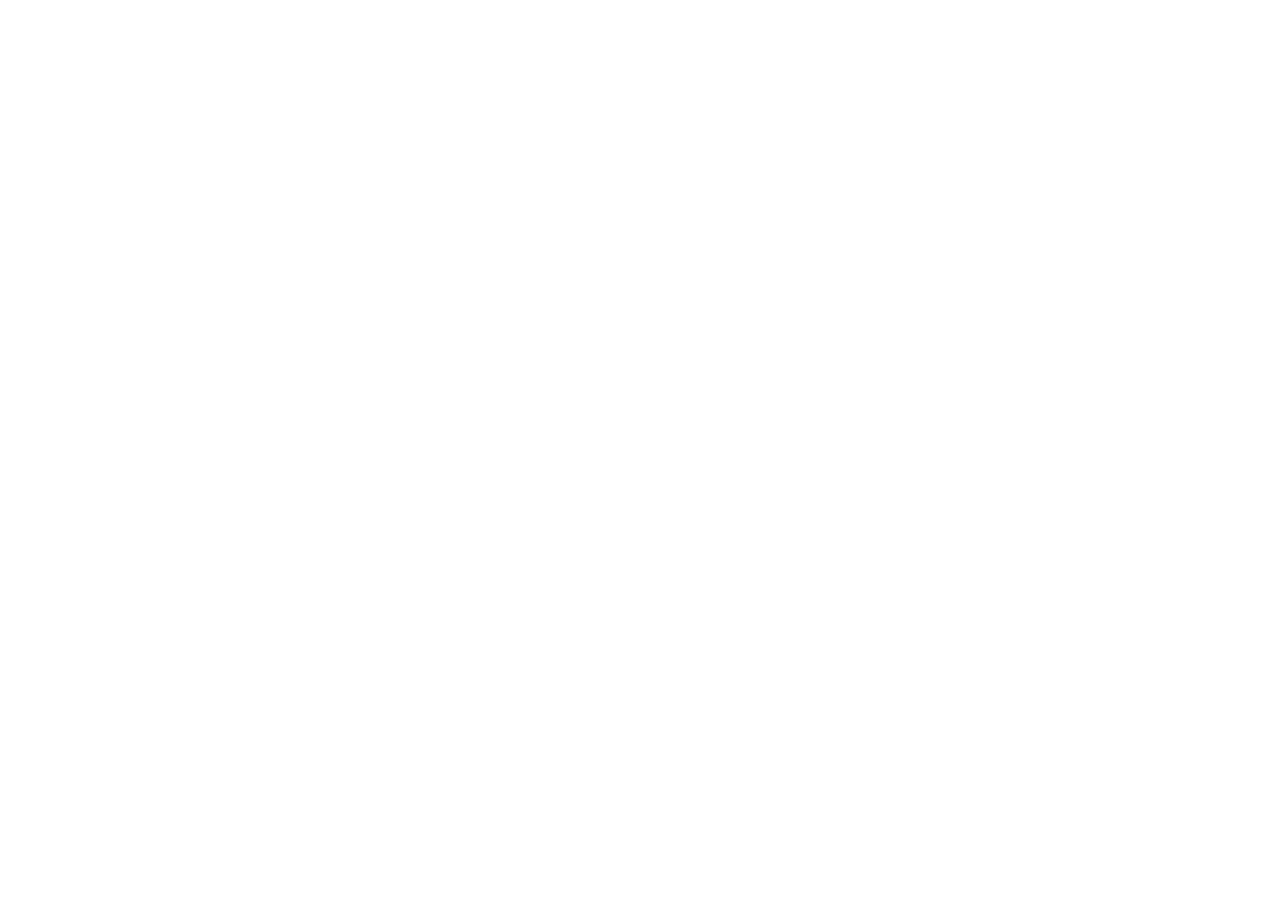
==== index.html @ 6f19cd0c "fsfas" ====
<!DOCTYPE html>
<html lang="en">
<head>
    <meta charset="UTF-8">
    <meta http-equiv="X-UA-Compatible" content="IE=edge">
    <meta name="viewport" content="width=device-width, initial-scale=1.0">
    <title>home</title>
    <link rel="stylesheet" href="./css/normalize.css">
    <link rel="stylesheet" href="./css/global.css">
    <link rel="stylesheet" href="./css/home.css">

</head>
<body>
    
</body>
</html>
---- css/global.css ----
/* barlow-regular - latin */
@font-face {
    font-display: swap;
    /* Check https://developer.mozilla.org/en-US/docs/Web/CSS/@font-face/font-display for other options. */
    font-family: 'Barlow';
    font-style: normal;
    font-weight: 400;
    src: url('../fonts/barlow-v12-latin-regular.woff2') format('woff2');
    /* Chrome 36+, Opera 23+, Firefox 39+, Safari 12+, iOS 10+ */
}

/* barlow-700 - latin */
@font-face {
    font-display: swap;
    /* Check https://developer.mozilla.org/en-US/docs/Web/CSS/@font-face/font-display for other options. */
    font-family: 'Barlow';
    font-style: normal;
    font-weight: 700;
    src: url('../fonts/barlow-v12-latin-700.woff2') format('woff2');
    /* Chrome 36+, Opera 23+, Firefox 39+, Safari 12+, iOS 10+ */
}
/* fraunces-900 - latin */
@font-face {
    font-display: swap;
    /* Check https://developer.mozilla.org/en-US/docs/Web/CSS/@font-face/font-display for other options. */
    font-family: 'Fraunces';
    font-style: normal;
    font-weight: 900;
    src: url('../fonts/fraunces-v31-latin-900.woff2') format('woff2');
    /* Chrome 36+, Opera 23+, Firefox 39+, Safari 12+, iOS 10+ */
}
*,*::after,*::before {
    margin: 0;
    padding: 0;
    box-sizing: border-box;
}
html {
    height: 100%;
}
a {
    text-decoration: none;
}
ul,ol {
    list-style: none;
}
h1 {
    margin: 0;
}
img {
    display: flex;
    object-fit: cover;
}
body {
    height: 100%;
    display: flex;
    flex-direction: column;
    font-family: 'Barlow';
}
main {
    flex-grow: 1;
}
.container {
    width: 100%;
    max-width: 1340px;
    padding-left: 30px;
    padding-right: 30px;
    margin-left: auto;
    margin-right: auto;
}
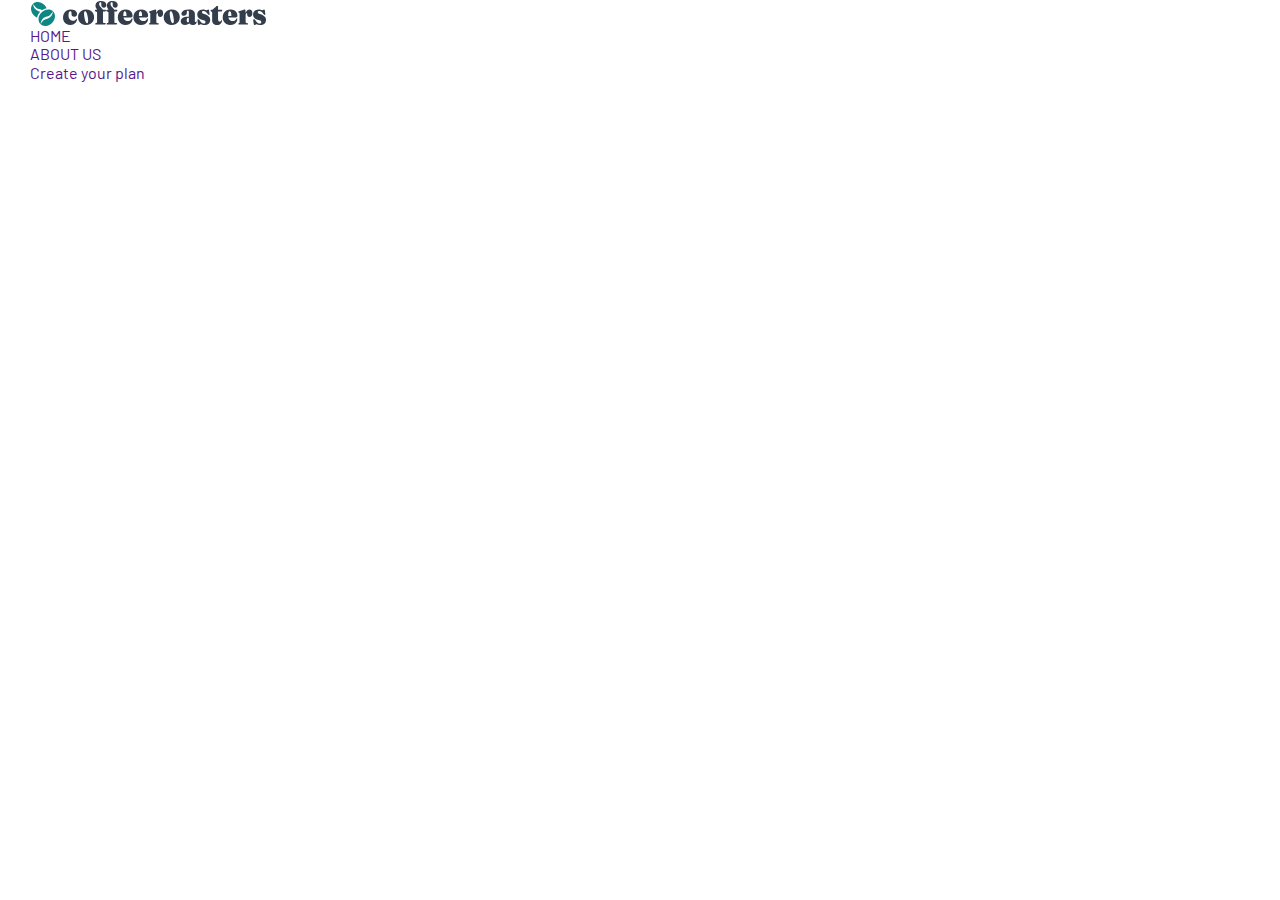
==== commit 872a81b5: "header" ====
--- a/index.html
+++ b/index.html
@@ -11,6 +11,26 @@
 
 </head>
 <body>
-    
+    <div class="header">
+        <div class="header__container container">
+            <div class="site-logo">
+                <img src="./image/shared/desktop/logo.svg" alt=" logo">
+            </div>
+            <div class="sitenav">
+                <ul class="sitenav_list">
+                    <li class="sitenav_item">
+                            <a class="sitenav_link " href="">HOME</a> 
+                         </li>
+                    <li class="sitenav_item">
+                             <a class="sitenav_link " href="">ABOUT US</a>
+                    </li>    
+                     <li class="sitenav_item"> 
+                           <a class="sitenav_link" href="">Create your plan</a> 
+                    </li>
+
+                </ul>
+            </div>
+        </div>
+    </div>
 </body>
 </html>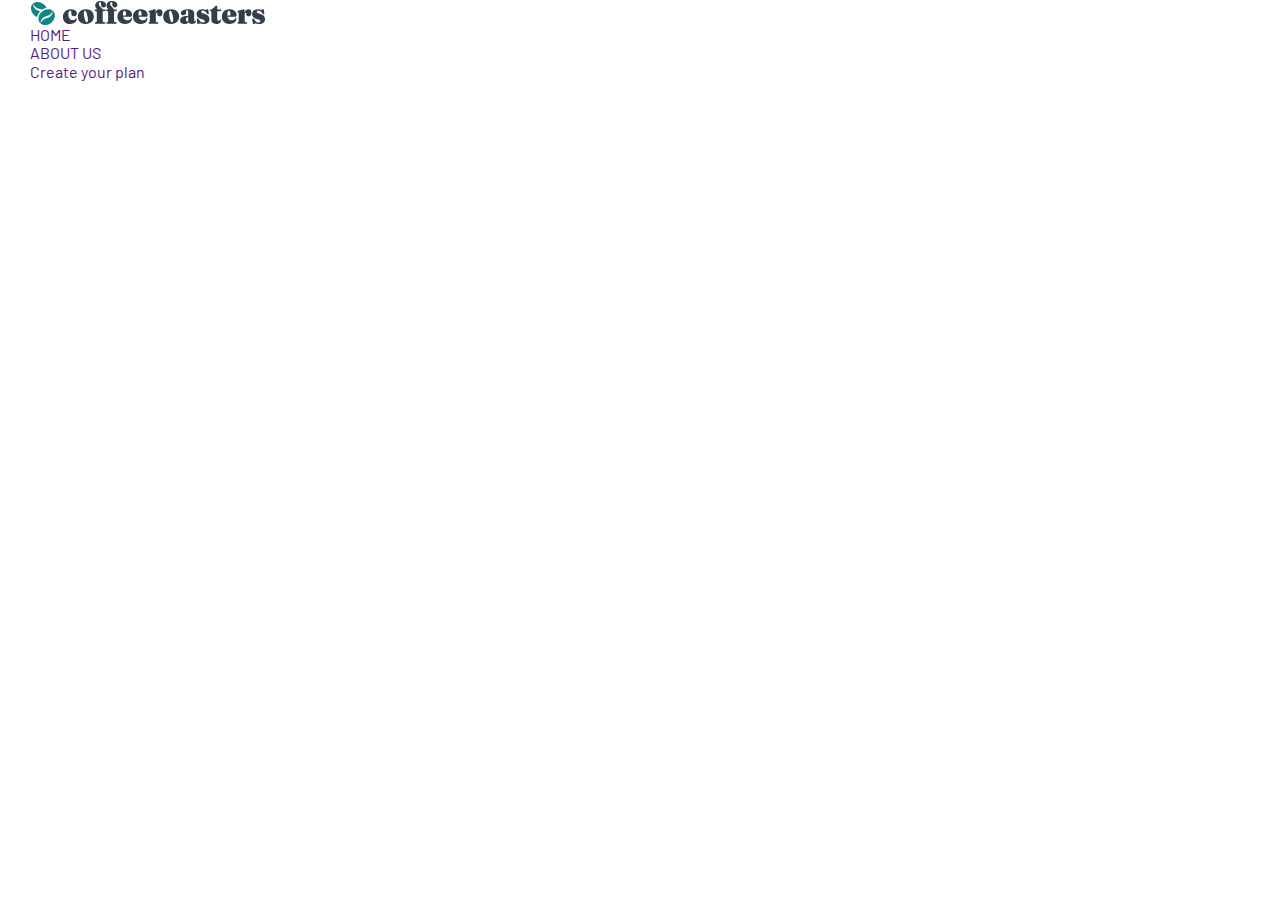
==== commit a0c10c61: "img" ====
--- a/index.html
+++ b/index.html
@@ -14,7 +14,7 @@
     <div class="header">
         <div class="header__container container">
             <div class="site-logo">
-                <img src="./image/shared/desktop/logo.svg" alt=" logo">
+                <img src="./image/shared/desktop/logo.svg" alt=" logo" width="236" height="26">
             </div>
             <div class="sitenav">
                 <ul class="sitenav_list">
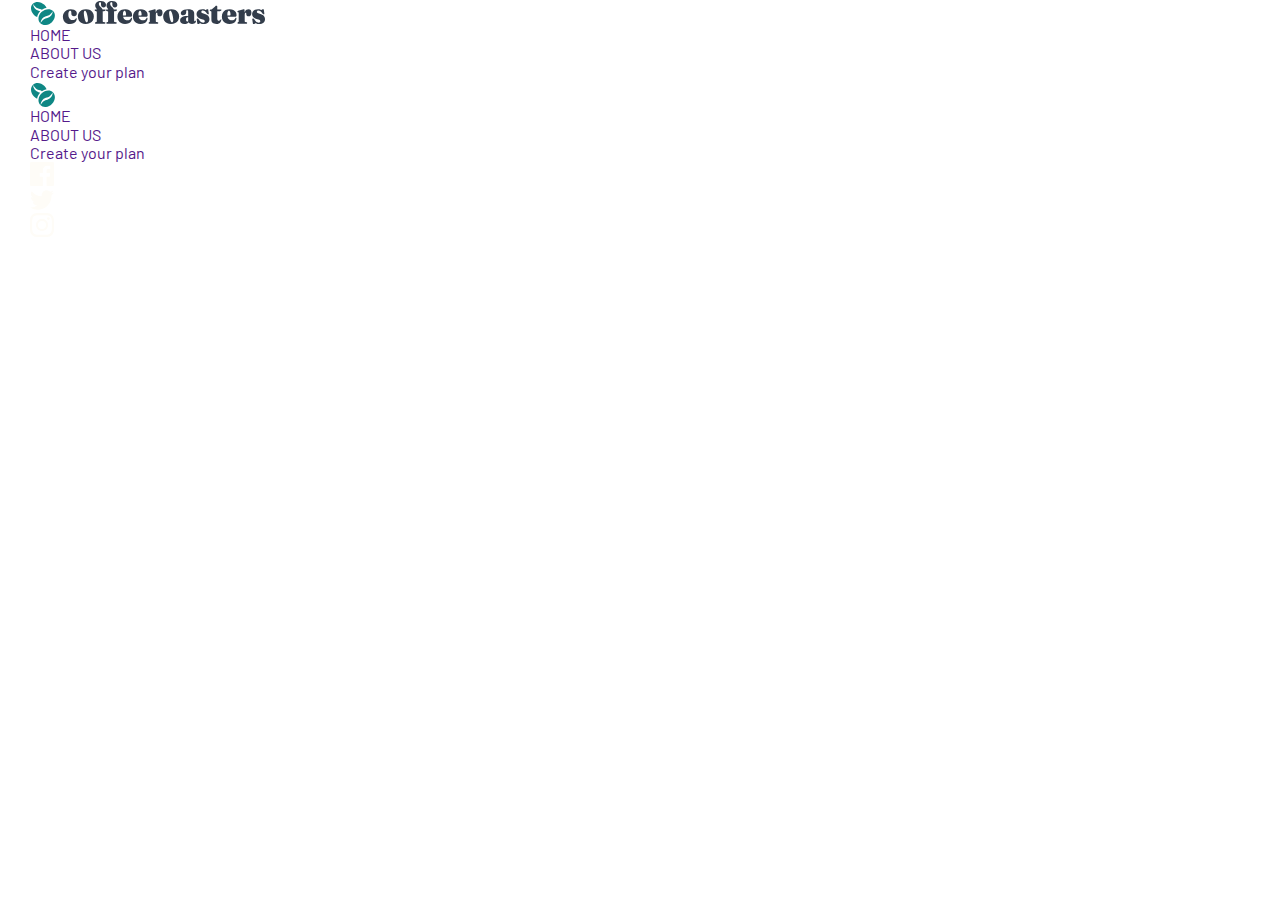
==== commit 098765fc: "footer" ====
--- a/index.html
+++ b/index.html
@@ -14,7 +14,7 @@
     <div class="header">
         <div class="header__container container">
             <div class="site-logo">
-                <img src="./image/shared/desktop/logo.svg" alt=" logo" width="236" height="26">
+                <img class="site-logo__image" src="./image/shared/desktop/logo.svg" alt=" logo" width="236" height="26">
             </div>
             <div class="sitenav">
                 <ul class="sitenav_list">
@@ -32,5 +32,48 @@
             </div>
         </div>
     </div>
+    <div class="footer">
+        <div class="footer-container container">
+                    <div class="site-logo footer-logo">
+                        <img class="site-logo__image footer-logo__image" src="./image/shared/desktop/footer-logo.svg" alt=" logo" width="236"
+                            height="26">
+                    </div>
+                    <div class="sitenav footer-sitenav">
+                        <ul class="sitenav_list">
+                            <li class="sitenav_item">
+                                <a class="sitenav_link " href="">HOME</a>
+                            </li>
+                            <li class="sitenav_item">
+                                <a class="sitenav_link " href="">ABOUT US</a>
+                            </li>
+                            <li class="sitenav_item">
+                                <a class="sitenav_link" href="">Create your plan</a>
+                            </li>
+                    
+                        </ul>
+                    </div>
+                    <ul class="footer_socials-list">
+                        <li class="footer_socials-item">
+                            <a class="footer_socials-link" href=""><svg xmlns="http://www.w3.org/2000/svg" width="24" height="24">
+                                <path fill="#FEFCF7"
+                                    d="M22.675 0H1.325C.593 0 0 .593 0 1.325v21.351C0 23.407.593 24 1.325 24H12.82v-9.294H9.692v-3.622h3.128V8.413c0-3.1 1.893-4.788 4.659-4.788 1.325 0 2.463.099 2.795.143v3.24l-1.918.001c-1.504 0-1.795.715-1.795 1.763v2.313h3.587l-.467 3.622h-3.12V24h6.116c.73 0 1.323-.593 1.323-1.325V1.325C24 .593 23.407 0 22.675 0z" />
+                            </svg></a>
+                        </li>
+                        <li class="footer_socials-item">
+                            <a class="footer_socials-link" href=""><svg xmlns="http://www.w3.org/2000/svg" width="24" height="20">
+                                <path fill="#FEFCF7"
+                                    d="M24 2.557a9.83 9.83 0 01-2.828.775A4.932 4.932 0 0023.337.608a9.864 9.864 0 01-3.127 1.195A4.916 4.916 0 0016.616.248c-3.179 0-5.515 2.966-4.797 6.045A13.978 13.978 0 011.671 1.149a4.93 4.93 0 001.523 6.574 4.903 4.903 0 01-2.229-.616c-.054 2.281 1.581 4.415 3.949 4.89a4.935 4.935 0 01-2.224.084 4.928 4.928 0 004.6 3.419A9.9 9.9 0 010 17.54a13.94 13.94 0 007.548 2.212c9.142 0 14.307-7.721 13.995-14.646A10.025 10.025 0 0024 2.557z" />
+                            </svg></a>
+                        </li>
+                        <li class="footer_socials-item">
+                            <a class="footer_socials-link" href=""><svg xmlns="http://www.w3.org/2000/svg" width="24" height="24">
+                                <path fill="#FEFCF7"
+                                    d="M12 2.163c3.204 0 3.584.012 4.85.07 3.252.148 4.771 1.691 4.919 4.919.058 1.265.069 1.645.069 4.849 0 3.205-.012 3.584-.069 4.849-.149 3.225-1.664 4.771-4.919 4.919-1.266.058-1.644.07-4.85.07-3.204 0-3.584-.012-4.849-.07-3.26-.149-4.771-1.699-4.919-4.92-.058-1.265-.07-1.644-.07-4.849 0-3.204.013-3.583.07-4.849.149-3.227 1.664-4.771 4.919-4.919 1.266-.057 1.645-.069 4.849-.069zM12 0C8.741 0 8.333.014 7.053.072 2.695.272.273 2.69.073 7.052.014 8.333 0 8.741 0 12c0 3.259.014 3.668.072 4.948.2 4.358 2.618 6.78 6.98 6.98C8.333 23.986 8.741 24 12 24c3.259 0 3.668-.014 4.948-.072 4.354-.2 6.782-2.618 6.979-6.98.059-1.28.073-1.689.073-4.948 0-3.259-.014-3.667-.072-4.947-.196-4.354-2.617-6.78-6.979-6.98C15.668.014 15.259 0 12 0zm0 5.838a6.162 6.162 0 100 12.324 6.162 6.162 0 000-12.324zM12 16a4 4 0 110-8 4 4 0 010 8zm6.406-11.845a1.44 1.44 0 100 2.881 1.44 1.44 0 000-2.881z" />
+                            </svg></a>
+                        </li>
+                    </ul>
+        </div>
+
+
 </body>
 </html>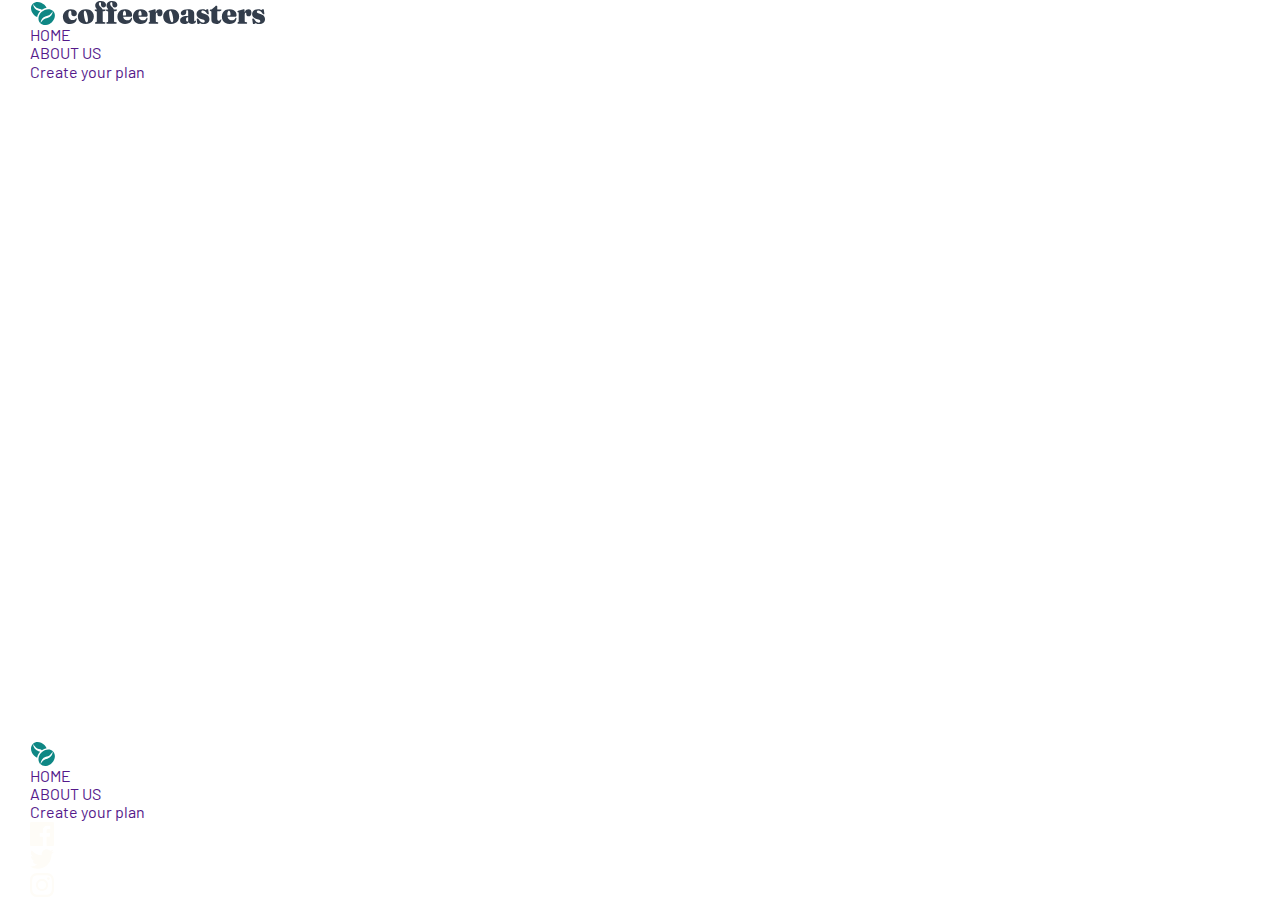
==== commit a935f754: "main" ====
--- a/index.html
+++ b/index.html
@@ -32,6 +32,7 @@
             </div>
         </div>
     </div>
+    <main></main>
     <div class="footer">
         <div class="footer-container container">
                     <div class="site-logo footer-logo">
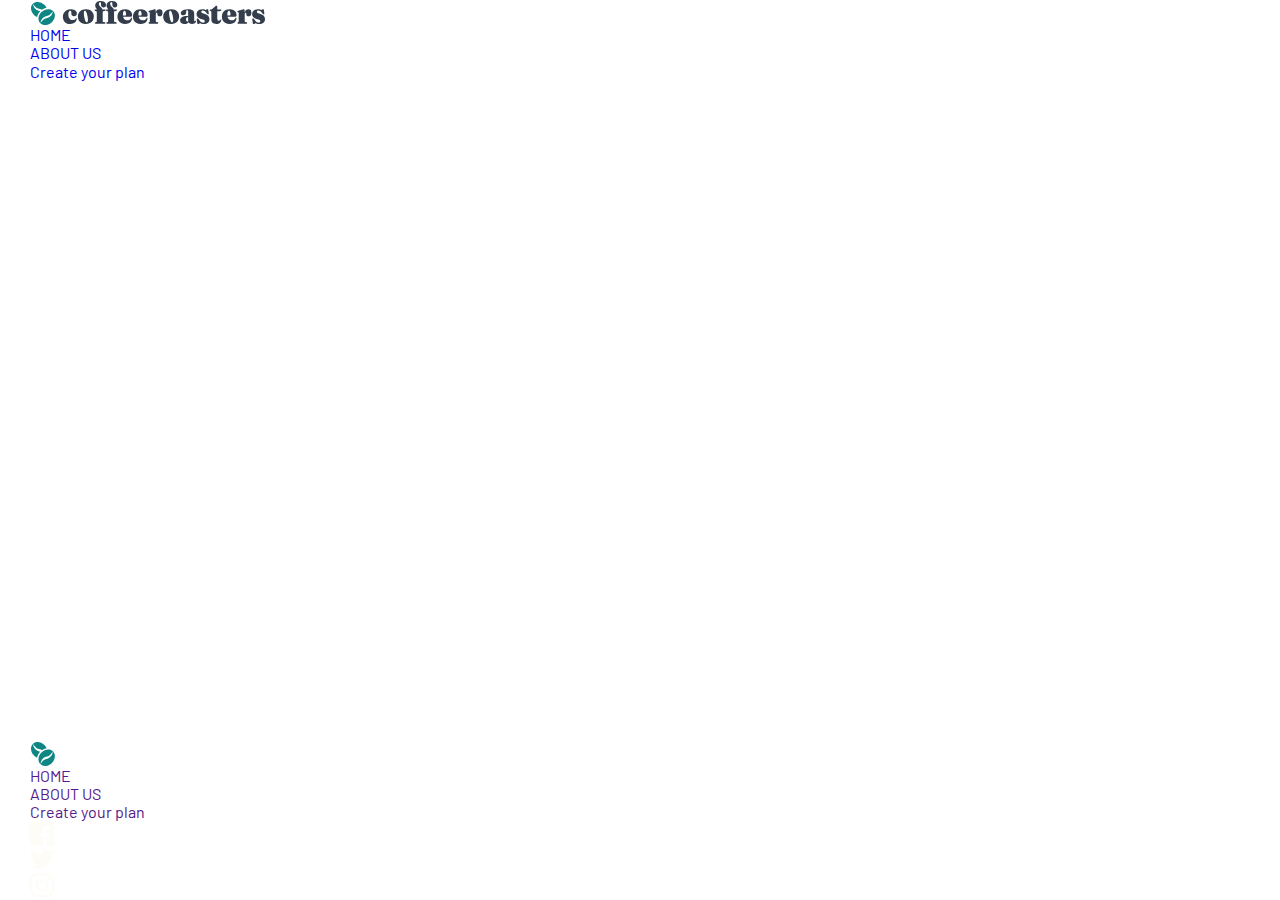
==== commit 36a40c93: "about" ====
--- a/index.html
+++ b/index.html
@@ -19,13 +19,13 @@
             <div class="sitenav">
                 <ul class="sitenav_list">
                     <li class="sitenav_item">
-                            <a class="sitenav_link " href="">HOME</a> 
+                            <a class="sitenav_link " href="./index.html">HOME</a> 
                          </li>
                     <li class="sitenav_item">
-                             <a class="sitenav_link " href="">ABOUT US</a>
+                             <a class="sitenav_link " href="./page/about.html">ABOUT US</a>
                     </li>    
                      <li class="sitenav_item"> 
-                           <a class="sitenav_link" href="">Create your plan</a> 
+                           <a class="sitenav_link" href="./page/subscribe.html">Create your plan</a> 
                     </li>
 
                 </ul>
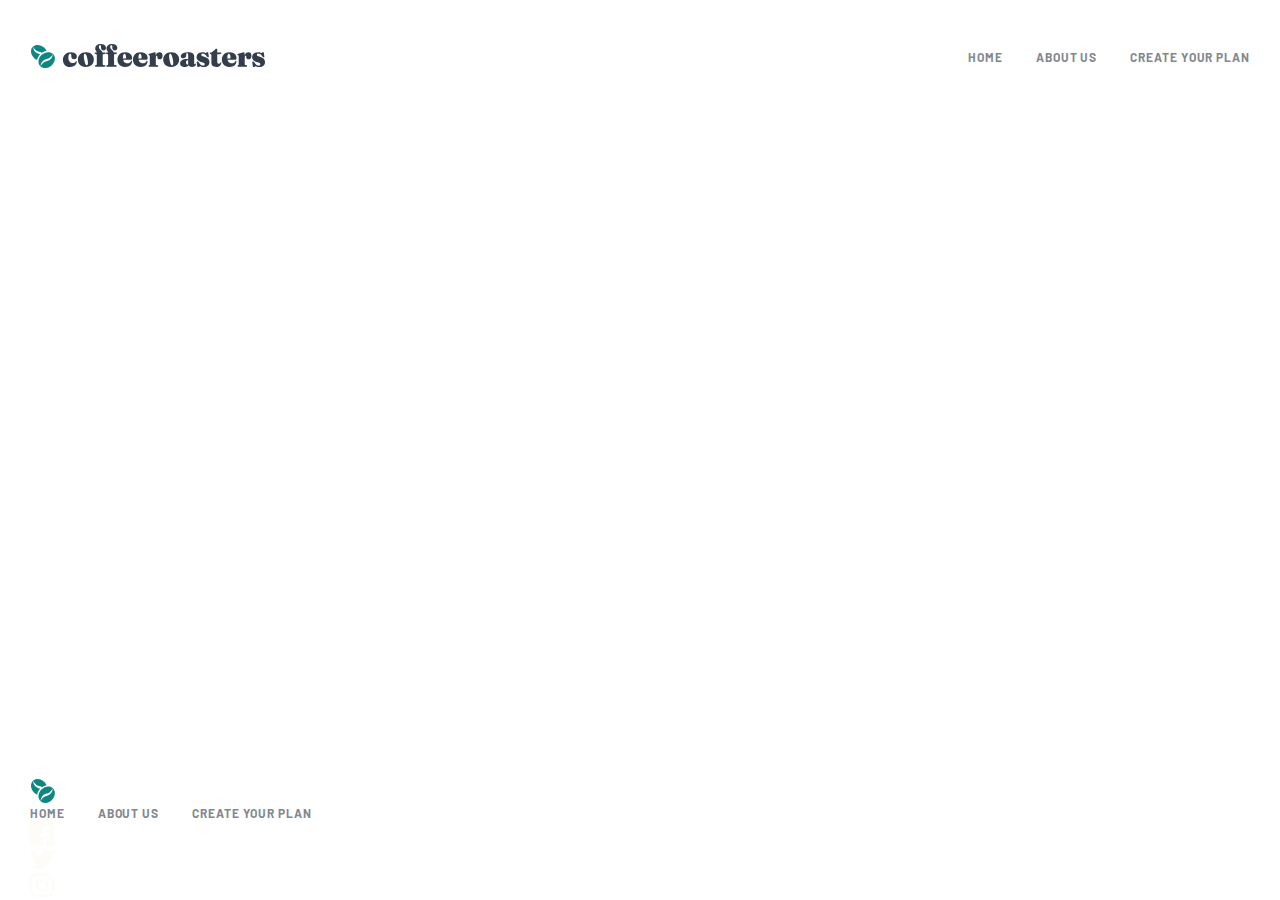
==== commit 2ed7a5b0: "header-hover" ====
--- a/index.html
+++ b/index.html
@@ -13,9 +13,9 @@
 <body>
     <div class="header">
         <div class="header__container container">
-            <div class="site-logo">
+            <a href="../index.html" class="site-logo">
                 <img class="site-logo__image" src="./image/shared/desktop/logo.svg" alt=" logo" width="236" height="26">
-            </div>
+            </a>
             <div class="sitenav">
                 <ul class="sitenav_list">
                     <li class="sitenav_item">
--- a/css/global.css
+++ b/css/global.css
@@ -1,3 +1,23 @@
+/* VARIABELS */
+:root {
+    --dark-cyan: #0e8784;
+    --dark-grey-blue: #333d4b;
+    --pale-orange: #fdd6ba;
+    --light-cream-bg: #fefcf7;
+    --gray: #83888f;
+    --preferance-bg: #f4f1eb;
+    --button-hover: #66d2cf;
+    --button-disabeled: #e2dedb;
+
+    /* fonts */
+    --title-font-family: "Fraunces", sans-serif;
+    --main-font-family: "Barlow", sans-serif;
+}
+
+
+
+
+
 /* barlow-regular - latin */
 @font-face {
     font-display: swap;
@@ -43,6 +63,33 @@
 ul,ol {
     list-style: none;
 }
+h1,
+h2,
+h3,
+h4 {
+    font-family: var(--title-font-family);
+    font-weight: 900;
+}
+
+h1 {
+    font-size: 72px;
+    line-height: 72px;
+}
+
+h2 {
+    font-size: 40px;
+    line-height: 48px;
+}
+
+h3 {
+    font-size: 32px;
+    line-height: 36px;
+}
+
+h4 {
+    font-size: 24px;
+    line-height: 32px;
+}
 h1 {
     margin: 0;
 }
@@ -66,4 +113,45 @@
     padding-right: 30px;
     margin-left: auto;
     margin-right: auto;
-}+}
+.header {
+    padding: 43px 0;
+}
+/* header start */
+.header__container {
+    display: flex;
+    justify-content: space-between;
+    align-items: center;
+}
+
+
+.site-logo {
+    transition: 0.3s;
+}
+.site-logo:hover {
+    opacity: 0.8;
+}
+
+
+.sitenav {}
+
+.sitenav_list {
+    display: flex;
+    gap: 33px;
+}
+
+.sitenav_item {}
+
+.sitenav_link {
+    color: var(--gray);
+    font-size: 12px;
+        font-weight: 700;
+        line-height: 15px;
+        letter-spacing: 0.923px;
+        text-transform: uppercase;
+        transition: 0.4s;
+}
+.sitenav_link:hover {
+    color: var(--dark-grey-blue);
+}
+/* header end */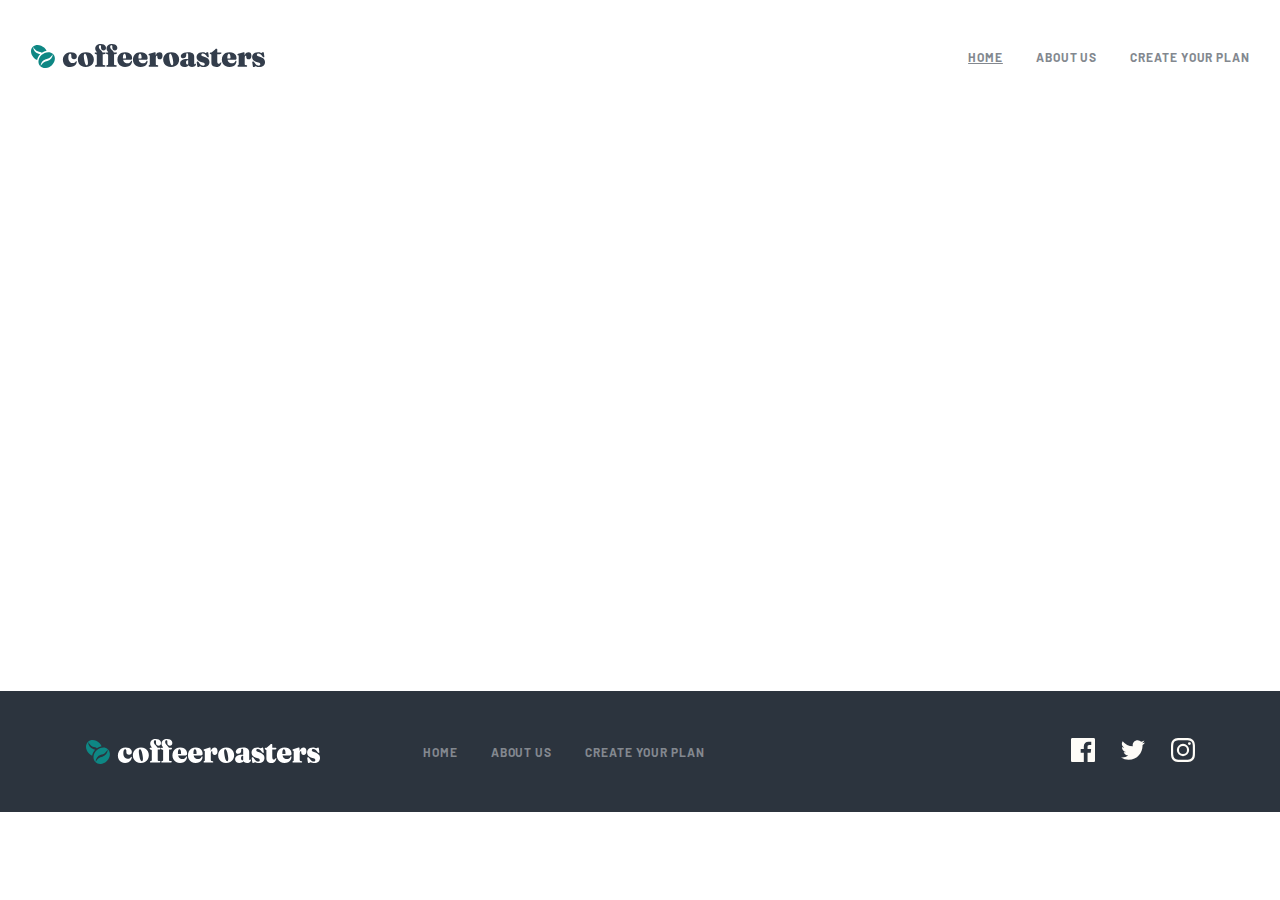
==== commit db5cabd3: "about added" ====
--- a/index.html
+++ b/index.html
@@ -1,5 +1,6 @@
 <!DOCTYPE html>
 <html lang="en">
+
 <head>
     <meta charset="UTF-8">
     <meta http-equiv="X-UA-Compatible" content="IE=edge">
@@ -10,6 +11,7 @@
     <link rel="stylesheet" href="./css/home.css">
 
 </head>
+
 <body>
     <div class="header">
         <div class="header__container container">
@@ -19,13 +21,13 @@
             <div class="sitenav">
                 <ul class="sitenav_list">
                     <li class="sitenav_item">
-                            <a class="sitenav_link " href="./index.html">HOME</a> 
-                         </li>
+                        <a class="sitenav_link" id="active" href="./index.html">HOME</a>
+                    </li>
                     <li class="sitenav_item">
-                             <a class="sitenav_link " href="./page/about.html">ABOUT US</a>
-                    </li>    
-                     <li class="sitenav_item"> 
-                           <a class="sitenav_link" href="./page/subscribe.html">Create your plan</a> 
+                        <a class="sitenav_link  " href="./page/about.html">ABOUT US</a>
+                    </li>
+                    <li class="sitenav_item">
+                        <a class="sitenav_link " href="./page/subscribe.html">Create your plan</a>
                     </li>
 
                 </ul>
@@ -35,46 +37,50 @@
     <main></main>
     <div class="footer">
         <div class="footer-container container">
-                    <div class="site-logo footer-logo">
-                        <img class="site-logo__image footer-logo__image" src="./image/shared/desktop/footer-logo.svg" alt=" logo" width="236"
-                            height="26">
-                    </div>
-                    <div class="sitenav footer-sitenav">
-                        <ul class="sitenav_list">
-                            <li class="sitenav_item">
-                                <a class="sitenav_link " href="">HOME</a>
-                            </li>
-                            <li class="sitenav_item">
-                                <a class="sitenav_link " href="">ABOUT US</a>
-                            </li>
-                            <li class="sitenav_item">
-                                <a class="sitenav_link" href="">Create your plan</a>
-                            </li>
-                    
-                        </ul>
-                    </div>
-                    <ul class="footer_socials-list">
-                        <li class="footer_socials-item">
-                            <a class="footer_socials-link" href=""><svg xmlns="http://www.w3.org/2000/svg" width="24" height="24">
-                                <path fill="#FEFCF7"
-                                    d="M22.675 0H1.325C.593 0 0 .593 0 1.325v21.351C0 23.407.593 24 1.325 24H12.82v-9.294H9.692v-3.622h3.128V8.413c0-3.1 1.893-4.788 4.659-4.788 1.325 0 2.463.099 2.795.143v3.24l-1.918.001c-1.504 0-1.795.715-1.795 1.763v2.313h3.587l-.467 3.622h-3.12V24h6.116c.73 0 1.323-.593 1.323-1.325V1.325C24 .593 23.407 0 22.675 0z" />
-                            </svg></a>
-                        </li>
-                        <li class="footer_socials-item">
-                            <a class="footer_socials-link" href=""><svg xmlns="http://www.w3.org/2000/svg" width="24" height="20">
-                                <path fill="#FEFCF7"
-                                    d="M24 2.557a9.83 9.83 0 01-2.828.775A4.932 4.932 0 0023.337.608a9.864 9.864 0 01-3.127 1.195A4.916 4.916 0 0016.616.248c-3.179 0-5.515 2.966-4.797 6.045A13.978 13.978 0 011.671 1.149a4.93 4.93 0 001.523 6.574 4.903 4.903 0 01-2.229-.616c-.054 2.281 1.581 4.415 3.949 4.89a4.935 4.935 0 01-2.224.084 4.928 4.928 0 004.6 3.419A9.9 9.9 0 010 17.54a13.94 13.94 0 007.548 2.212c9.142 0 14.307-7.721 13.995-14.646A10.025 10.025 0 0024 2.557z" />
-                            </svg></a>
-                        </li>
-                        <li class="footer_socials-item">
-                            <a class="footer_socials-link" href=""><svg xmlns="http://www.w3.org/2000/svg" width="24" height="24">
-                                <path fill="#FEFCF7"
-                                    d="M12 2.163c3.204 0 3.584.012 4.85.07 3.252.148 4.771 1.691 4.919 4.919.058 1.265.069 1.645.069 4.849 0 3.205-.012 3.584-.069 4.849-.149 3.225-1.664 4.771-4.919 4.919-1.266.058-1.644.07-4.85.07-3.204 0-3.584-.012-4.849-.07-3.26-.149-4.771-1.699-4.919-4.92-.058-1.265-.07-1.644-.07-4.849 0-3.204.013-3.583.07-4.849.149-3.227 1.664-4.771 4.919-4.919 1.266-.057 1.645-.069 4.849-.069zM12 0C8.741 0 8.333.014 7.053.072 2.695.272.273 2.69.073 7.052.014 8.333 0 8.741 0 12c0 3.259.014 3.668.072 4.948.2 4.358 2.618 6.78 6.98 6.98C8.333 23.986 8.741 24 12 24c3.259 0 3.668-.014 4.948-.072 4.354-.2 6.782-2.618 6.979-6.98.059-1.28.073-1.689.073-4.948 0-3.259-.014-3.667-.072-4.947-.196-4.354-2.617-6.78-6.979-6.98C15.668.014 15.259 0 12 0zm0 5.838a6.162 6.162 0 100 12.324 6.162 6.162 0 000-12.324zM12 16a4 4 0 110-8 4 4 0 010 8zm6.406-11.845a1.44 1.44 0 100 2.881 1.44 1.44 0 000-2.881z" />
-                            </svg></a>
-                        </li>
-                    </ul>
+            <div class="site-logo footer-logo">
+                <img class="site-logo__image footer-logo__image" src="./image/shared/desktop/footer-logo.svg"
+                    alt=" logo" width="236" height="26">
+            </div>
+            <div class="sitenav footer-sitenav">
+                <ul class="sitenav_list">
+                    <li class="sitenav_item">
+                        <a class="sitenav_link " href="./index.html">HOME</a>
+                    </li>
+                    <li class="sitenav_item">
+                        <a class="sitenav_link " href="./page/about.html">ABOUT US</a>
+                    </li>
+                    <li class="sitenav_item">
+                        <a class="sitenav_link" href="./page/subscribe.html">Create your plan</a>
+                    </li>
+
+                </ul>
+            </div>
+            <ul class="footer_socials-list">
+                <li class="footer_socials-item">
+                    <a class="footer_socials-link" href=""><svg xmlns="http://www.w3.org/2000/svg" width="24"
+                            height="24">
+                            <path fill="#FEFCF7"
+                                d="M22.675 0H1.325C.593 0 0 .593 0 1.325v21.351C0 23.407.593 24 1.325 24H12.82v-9.294H9.692v-3.622h3.128V8.413c0-3.1 1.893-4.788 4.659-4.788 1.325 0 2.463.099 2.795.143v3.24l-1.918.001c-1.504 0-1.795.715-1.795 1.763v2.313h3.587l-.467 3.622h-3.12V24h6.116c.73 0 1.323-.593 1.323-1.325V1.325C24 .593 23.407 0 22.675 0z" />
+                        </svg></a>
+                </li>
+                <li class="footer_socials-item">
+                    <a class="footer_socials-link" href=""><svg xmlns="http://www.w3.org/2000/svg" width="24"
+                            height="20">
+                            <path fill="#FEFCF7"
+                                d="M24 2.557a9.83 9.83 0 01-2.828.775A4.932 4.932 0 0023.337.608a9.864 9.864 0 01-3.127 1.195A4.916 4.916 0 0016.616.248c-3.179 0-5.515 2.966-4.797 6.045A13.978 13.978 0 011.671 1.149a4.93 4.93 0 001.523 6.574 4.903 4.903 0 01-2.229-.616c-.054 2.281 1.581 4.415 3.949 4.89a4.935 4.935 0 01-2.224.084 4.928 4.928 0 004.6 3.419A9.9 9.9 0 010 17.54a13.94 13.94 0 007.548 2.212c9.142 0 14.307-7.721 13.995-14.646A10.025 10.025 0 0024 2.557z" />
+                        </svg></a>
+                </li>
+                <li class="footer_socials-item">
+                    <a class="footer_socials-link" href=""><svg xmlns="http://www.w3.org/2000/svg" width="24"
+                            height="24">
+                            <path fill="#FEFCF7"
+                                d="M12 2.163c3.204 0 3.584.012 4.85.07 3.252.148 4.771 1.691 4.919 4.919.058 1.265.069 1.645.069 4.849 0 3.205-.012 3.584-.069 4.849-.149 3.225-1.664 4.771-4.919 4.919-1.266.058-1.644.07-4.85.07-3.204 0-3.584-.012-4.849-.07-3.26-.149-4.771-1.699-4.919-4.92-.058-1.265-.07-1.644-.07-4.849 0-3.204.013-3.583.07-4.849.149-3.227 1.664-4.771 4.919-4.919 1.266-.057 1.645-.069 4.849-.069zM12 0C8.741 0 8.333.014 7.053.072 2.695.272.273 2.69.073 7.052.014 8.333 0 8.741 0 12c0 3.259.014 3.668.072 4.948.2 4.358 2.618 6.78 6.98 6.98C8.333 23.986 8.741 24 12 24c3.259 0 3.668-.014 4.948-.072 4.354-.2 6.782-2.618 6.979-6.98.059-1.28.073-1.689.073-4.948 0-3.259-.014-3.667-.072-4.947-.196-4.354-2.617-6.78-6.979-6.98C15.668.014 15.259 0 12 0zm0 5.838a6.162 6.162 0 100 12.324 6.162 6.162 0 000-12.324zM12 16a4 4 0 110-8 4 4 0 010 8zm6.406-11.845a1.44 1.44 0 100 2.881 1.44 1.44 0 000-2.881z" />
+                        </svg></a>
+                </li>
+            </ul>
         </div>
 
 
 </body>
+
 </html>--- a/css/global.css
+++ b/css/global.css
@@ -8,6 +8,7 @@
     --preferance-bg: #f4f1eb;
     --button-hover: #66d2cf;
     --button-disabeled: #e2dedb;
+    --footer-bg:#2C343E;
 
     /* fonts */
     --title-font-family: "Fraunces", sans-serif;
@@ -57,6 +58,10 @@
 html {
     height: 100%;
 }
+#active {
+    text-decoration: underline;
+}
+
 a {
     text-decoration: none;
 }
@@ -133,7 +138,6 @@
 }
 
 
-.sitenav {}
 
 .sitenav_list {
     display: flex;
@@ -154,4 +158,49 @@
 .sitenav_link:hover {
     color: var(--dark-grey-blue);
 }
-/* header end */+/* header end */
+
+/* footer */
+.footer-container {
+   background-color: var(--footer-bg);
+   margin-bottom: 88px;
+   display: flex;
+   align-items: center;
+   padding: 47px 85px;
+}
+
+
+
+.footer-logo {
+    margin-right: 102px;
+    transition: 0.5s;
+}
+.footer-logo:hover {
+    opacity: 0.6;
+}
+
+
+
+
+.footer-sitenav {
+    margin-right: auto;
+}
+.footer-sitenav .sitenav_link:hover {
+    color: #ffff;
+}
+
+
+.footer_socials-list {
+    display: flex;
+    gap: 26px;
+    align-items: center;
+    justify-content: center;
+}
+
+.footer_socials-link svg path {
+    transition: 0.3s;
+}
+
+.footer_socials-link svg path:hover  {
+    fill:var(--pale-orange)
+}